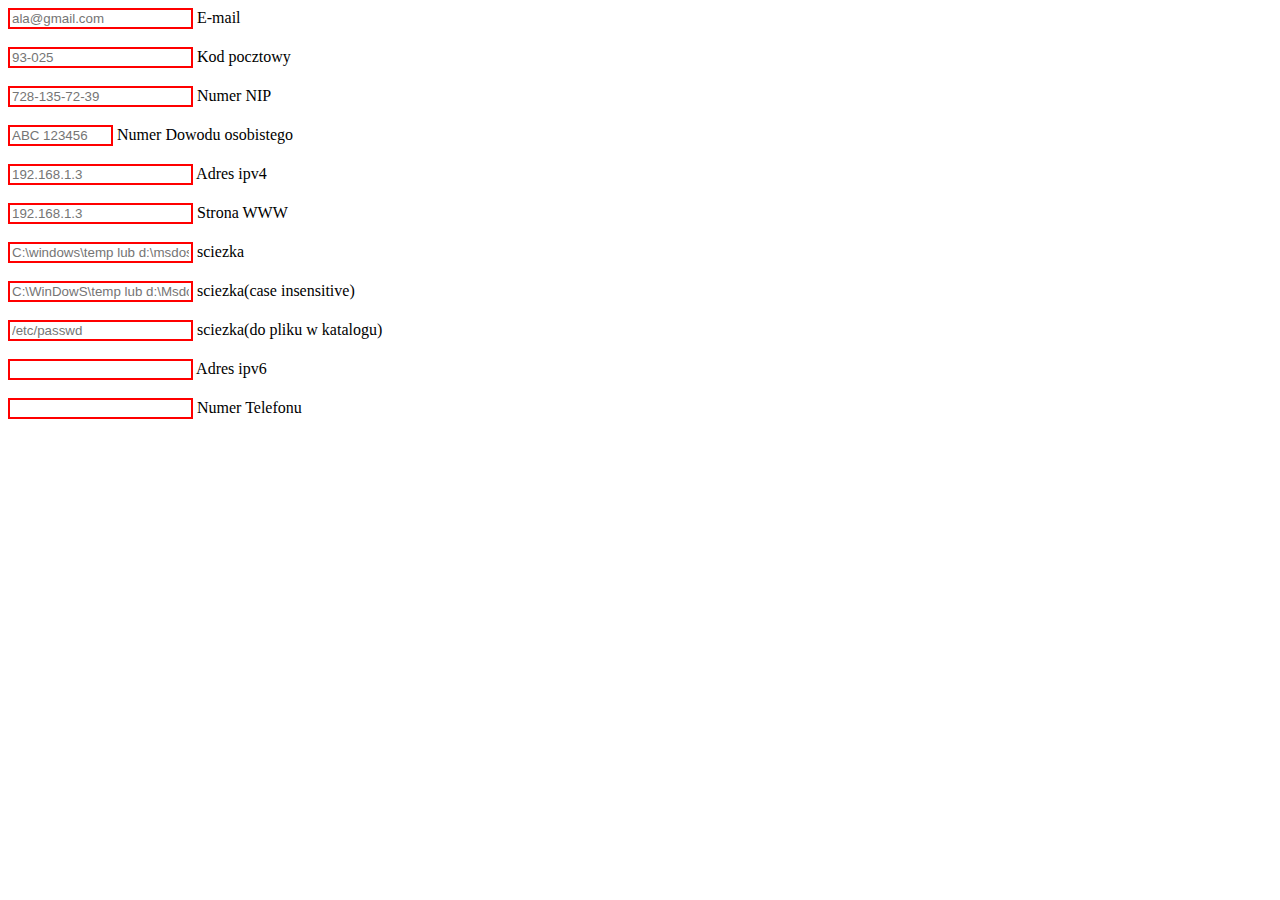
==== index.html @ 5b73762b "added border color changing for invalid and valid data" ====
<!DOCTYPE html>
<html>
<head>
<style type="text/css">

input:required:invalid, input:focus:invalid {
  border: 2px solid red;
}

input:required:valid, input:focus:valid {
  border: 2px solid green;
}

</style>

</head>
<body>

<form action="szymon.byczek">
  <input type="email" name="email" value="" required="required" placeholder="ala@gmail.com"/> E-mail<br /><br />
  <input type="text" name="kod_pocztowy" value="" required="required" pattern="^[0-9]{2}-[0-9]{3}$" placeholder="93-025"/> Kod pocztowy<br /><br />
  <input type="text" name="numer_nip" value="" required="required" pattern="^((\d{3}[- ]\d{3}[- ]\d{2}[- ]\d{2})|(\d{3}[- ]\d{2}[- ]\d{2}[- ]\d{3}))$" placeholder="728-135-72-39"/> Numer NIP<br /><br />
  <input type="text" name="numer_dowodu" size="10" maxlength="10" value="" required="required" placeholder="ABC 123456"/> Numer Dowodu osobistego<br /><br />
  <input type="text" name="adres_ipv4" value="" required="required" pattern="^\d{1,3}\.\d{1,3}\.\d{1,3}\.\d{1,3}$" placeholder="192.168.1.3"/> Adres ipv4<br /><br />
  <input type="url" name="adres_www" value="" required="required" placeholder="192.168.1.3" placeholder="https://github.com"/> Strona WWW<br /><br />
  <input type="url" name="adres_www" value="" required="required" placeholder="C:\windows\temp lub d:\msdos"/> sciezka<br /><br />
  <input type="url" name="adres_www" value="" required="required" placeholder="C:\WinDowS\temp lub d:\Msdos"/> sciezka(case insensitive)<br /><br />
  <input type="url" name="adres_www" value="" required="required" placeholder="/etc/passwd"/> sciezka(do pliku w katalogu)<br /><br />
  <input type="text" name="adres_ipv6" value="" required="required" pattern="^(([0-9a-fA-F]{1}|[1-9a-fA-F]{1}[0-9a-fA-F]{1,3}):){7}([0-9a-fA-F]{1}|[1-9a-fA-F]{1}[0-9a-fA-F]{1,3})$" /> Adres ipv6<br /><br />
  <input type="tel" name="numer_telefonu" value="" required="required" pattern="[0-9]{3}-[0-9]{3}-[0-9]{3}" /> Numer Telefonu<br /><br />
</form>

</body>
</html>
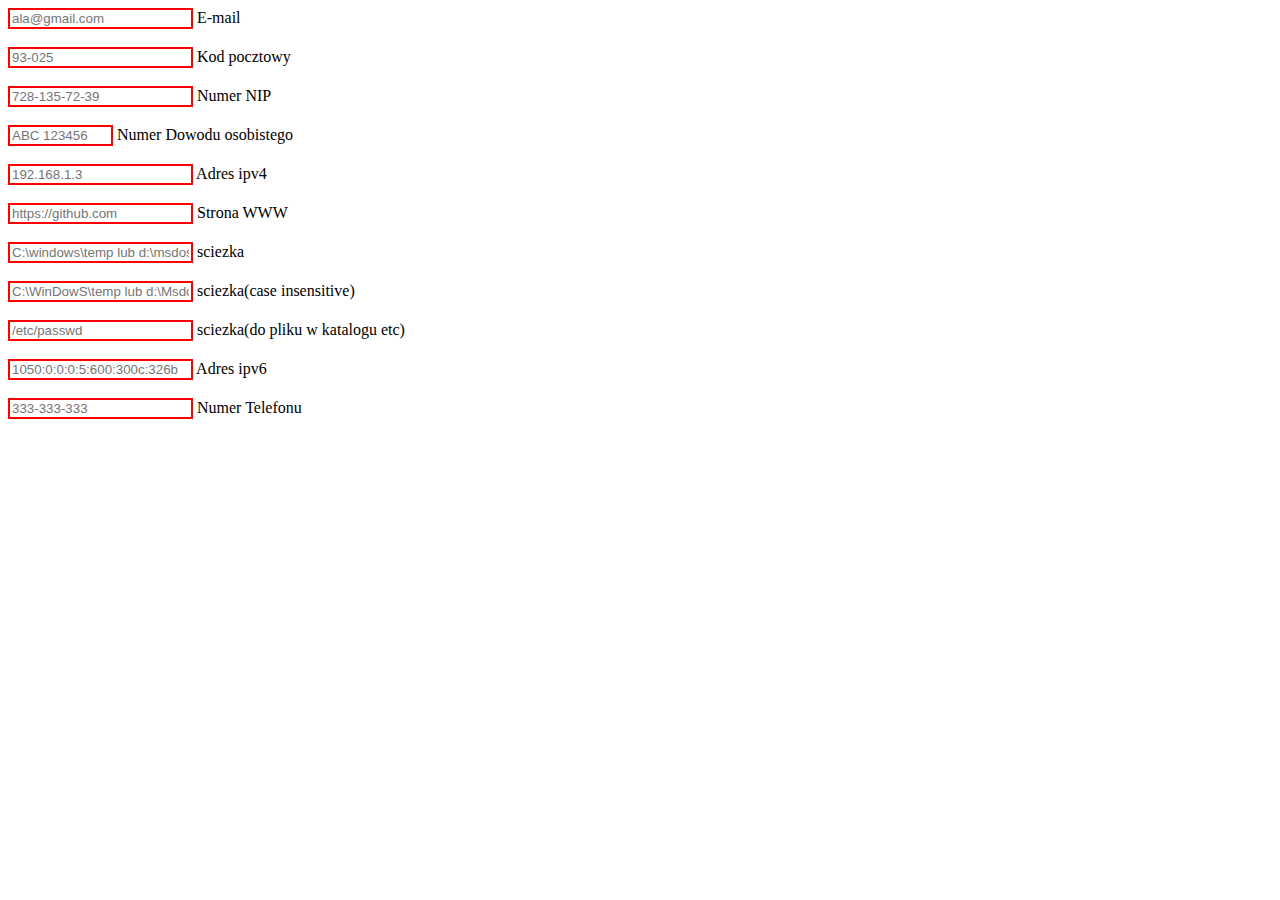
==== commit 457d0a4c: "added patterns for personal id, path case sensitive, path case insensitive, etc\ path" ====
--- a/index.html
+++ b/index.html
@@ -20,14 +20,14 @@
   <input type="email" name="email" value="" required="required" placeholder="ala@gmail.com"/> E-mail<br /><br />
   <input type="text" name="kod_pocztowy" value="" required="required" pattern="^[0-9]{2}-[0-9]{3}$" placeholder="93-025"/> Kod pocztowy<br /><br />
   <input type="text" name="numer_nip" value="" required="required" pattern="^((\d{3}[- ]\d{3}[- ]\d{2}[- ]\d{2})|(\d{3}[- ]\d{2}[- ]\d{2}[- ]\d{3}))$" placeholder="728-135-72-39"/> Numer NIP<br /><br />
-  <input type="text" name="numer_dowodu" size="10" maxlength="10" value="" required="required" placeholder="ABC 123456"/> Numer Dowodu osobistego<br /><br />
+  <input type="text" name="numer_dowodu" size="10" maxlength="10" value="" required="required" pattern="[A-Za-z]{3} [0-9]{6}" placeholder="ABC 123456"/> Numer Dowodu osobistego<br /><br />
   <input type="text" name="adres_ipv4" value="" required="required" pattern="^\d{1,3}\.\d{1,3}\.\d{1,3}\.\d{1,3}$" placeholder="192.168.1.3"/> Adres ipv4<br /><br />
-  <input type="url" name="adres_www" value="" required="required" placeholder="192.168.1.3" placeholder="https://github.com"/> Strona WWW<br /><br />
-  <input type="url" name="adres_www" value="" required="required" placeholder="C:\windows\temp lub d:\msdos"/> sciezka<br /><br />
-  <input type="url" name="adres_www" value="" required="required" placeholder="C:\WinDowS\temp lub d:\Msdos"/> sciezka(case insensitive)<br /><br />
-  <input type="url" name="adres_www" value="" required="required" placeholder="/etc/passwd"/> sciezka(do pliku w katalogu)<br /><br />
-  <input type="text" name="adres_ipv6" value="" required="required" pattern="^(([0-9a-fA-F]{1}|[1-9a-fA-F]{1}[0-9a-fA-F]{1,3}):){7}([0-9a-fA-F]{1}|[1-9a-fA-F]{1}[0-9a-fA-F]{1,3})$" /> Adres ipv6<br /><br />
-  <input type="tel" name="numer_telefonu" value="" required="required" pattern="[0-9]{3}-[0-9]{3}-[0-9]{3}" /> Numer Telefonu<br /><br />
+  <input type="url" name="adres_www" value="" required="required" placeholder="https://github.com"/> Strona WWW<br /><br />
+  <input type="text" name="sciezkaCS" value="" required="required" pattern="^[a-zA-Z]:\\(windows|winnt|win|dos|msdos)\\" placeholder="C:\windows\temp lub d:\msdos"/> sciezka<br /><br />
+  <input type="text" name="sciezkaCI" value="" required="required" pattern="^[a-zA-Z]:\\(windows|winnt|win|dos|msdos)\\?[a-zA-Z]*" placeholder="C:\WinDowS\temp lub d:\Msdos"/> sciezka(case insensitive)<br /><br />
+  <input type="text" name="sciezkaETC" value="" required="required" pattern="\/etc\/.+" placeholder="/etc/passwd"/> sciezka(do pliku w katalogu etc)<br /><br />
+  <input type="text" name="adres_ipv6" value="" required="required" pattern="^(([0-9a-fA-F]{1}|[1-9a-fA-F]{1}[0-9a-fA-F]{1,3}):){7}([0-9a-fA-F]{1}|[1-9a-fA-F]{1}[0-9a-fA-F]{1,3})$" placeholder="1050:0:0:0:5:600:300c:326b" /> Adres ipv6<br /><br />
+  <input type="tel" name="numer_telefonu" value="" required="required" pattern="[0-9]{3}-[0-9]{3}-[0-9]{3}" placeholder = "333-333-333"/> Numer Telefonu<br /><br />
 </form>
 
 </body>
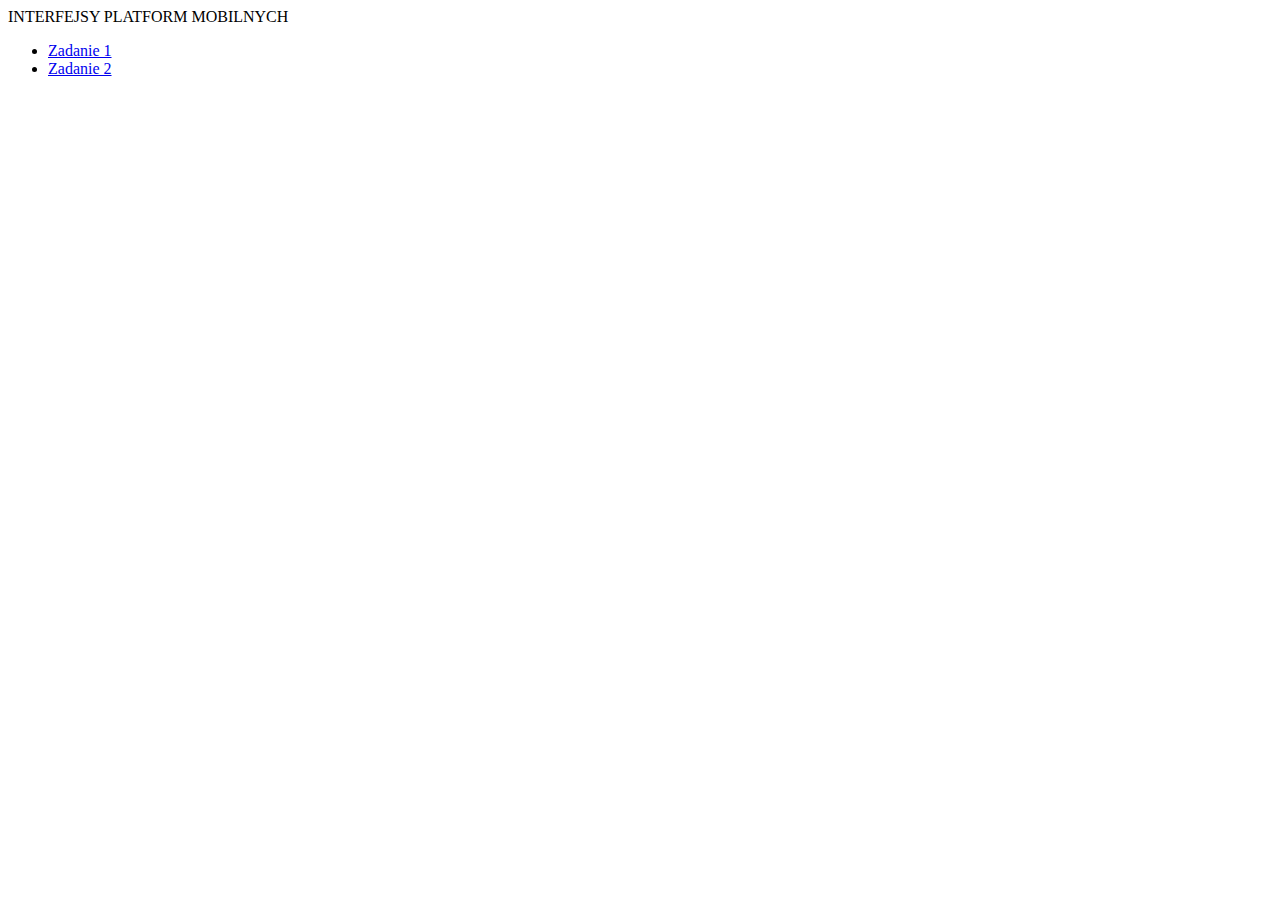
==== commit b851e045: "recreated structure to show all labs" ====
--- a/index.html
+++ b/index.html
@@ -1,34 +1,18 @@
- <!DOCTYPE html>
-<html>
-<head>
-<style type="text/css">
-
-input:required:invalid, input:focus:invalid {
-  border: 2px solid red;
-}
-
-input:required:valid, input:focus:valid {
-  border: 2px solid green;
-}
-
-</style>
-
-</head>
-<body>
-
-<form action="szymon.byczek">
-  <input type="email" name="email" value="" required="required" placeholder="ala@gmail.com"/> E-mail<br /><br />
-  <input type="text" name="kod_pocztowy" value="" required="required" pattern="^[0-9]{2}-[0-9]{3}$" placeholder="93-025"/> Kod pocztowy<br /><br />
-  <input type="text" name="numer_nip" value="" required="required" pattern="^((\d{3}[- ]\d{3}[- ]\d{2}[- ]\d{2})|(\d{3}[- ]\d{2}[- ]\d{2}[- ]\d{3}))$" placeholder="728-135-72-39"/> Numer NIP<br /><br />
-  <input type="text" name="numer_dowodu" size="10" maxlength="10" value="" required="required" pattern="[A-Za-z]{3} [0-9]{6}" placeholder="ABC 123456"/> Numer Dowodu osobistego<br /><br />
-  <input type="text" name="adres_ipv4" value="" required="required" pattern="^\d{1,3}\.\d{1,3}\.\d{1,3}\.\d{1,3}$" placeholder="192.168.1.3"/> Adres ipv4<br /><br />
-  <input type="url" name="adres_www" value="" required="required" placeholder="https://github.com"/> Strona WWW<br /><br />
-  <input type="text" name="sciezkaCS" value="" required="required" pattern="^[a-zA-Z]:\\(windows|winnt|win|dos|msdos)\\" placeholder="C:\windows\temp lub d:\msdos"/> sciezka<br /><br />
-  <input type="text" name="sciezkaCI" value="" required="required" pattern="^[a-zA-Z]:\\(windows|winnt|win|dos|msdos)\\?[a-zA-Z]*" placeholder="C:\WinDowS\temp lub d:\Msdos"/> sciezka(case insensitive)<br /><br />
-  <input type="text" name="sciezkaETC" value="" required="required" pattern="\/etc\/.+" placeholder="/etc/passwd"/> sciezka(do pliku w katalogu etc)<br /><br />
-  <input type="text" name="adres_ipv6" value="" required="required" pattern="^(([0-9a-fA-F]{1}|[1-9a-fA-F]{1}[0-9a-fA-F]{1,3}):){7}([0-9a-fA-F]{1}|[1-9a-fA-F]{1}[0-9a-fA-F]{1,3})$" placeholder="1050:0:0:0:5:600:300c:326b" /> Adres ipv6<br /><br />
-  <input type="tel" name="numer_telefonu" value="" required="required" pattern="[0-9]{3}-[0-9]{3}-[0-9]{3}" placeholder = "333-333-333"/> Numer Telefonu<br /><br />
-</form>
-
-</body>
-</html> 
+<!doctype html>
+<html lang="pl">
+  <head>
+    <meta charset='utf-8'>
+    <meta http-equiv='X-UA-Compatible' content='IE=edge'>
+    <meta name='viewport' content='width=device-width, initial-scale=1'>
+    <title>IPM</title>
+  </head>
+  <body>
+    <article>
+      INTERFEJSY PLATFORM MOBILNYCH
+      <ul>
+        <li><a href="/lab1/index.html">Zadanie 1</a></li>
+        <li><a href="/lab3/index.html">Zadanie 2</a></li>
+      </ul>
+    </article>
+  </body>
+</html>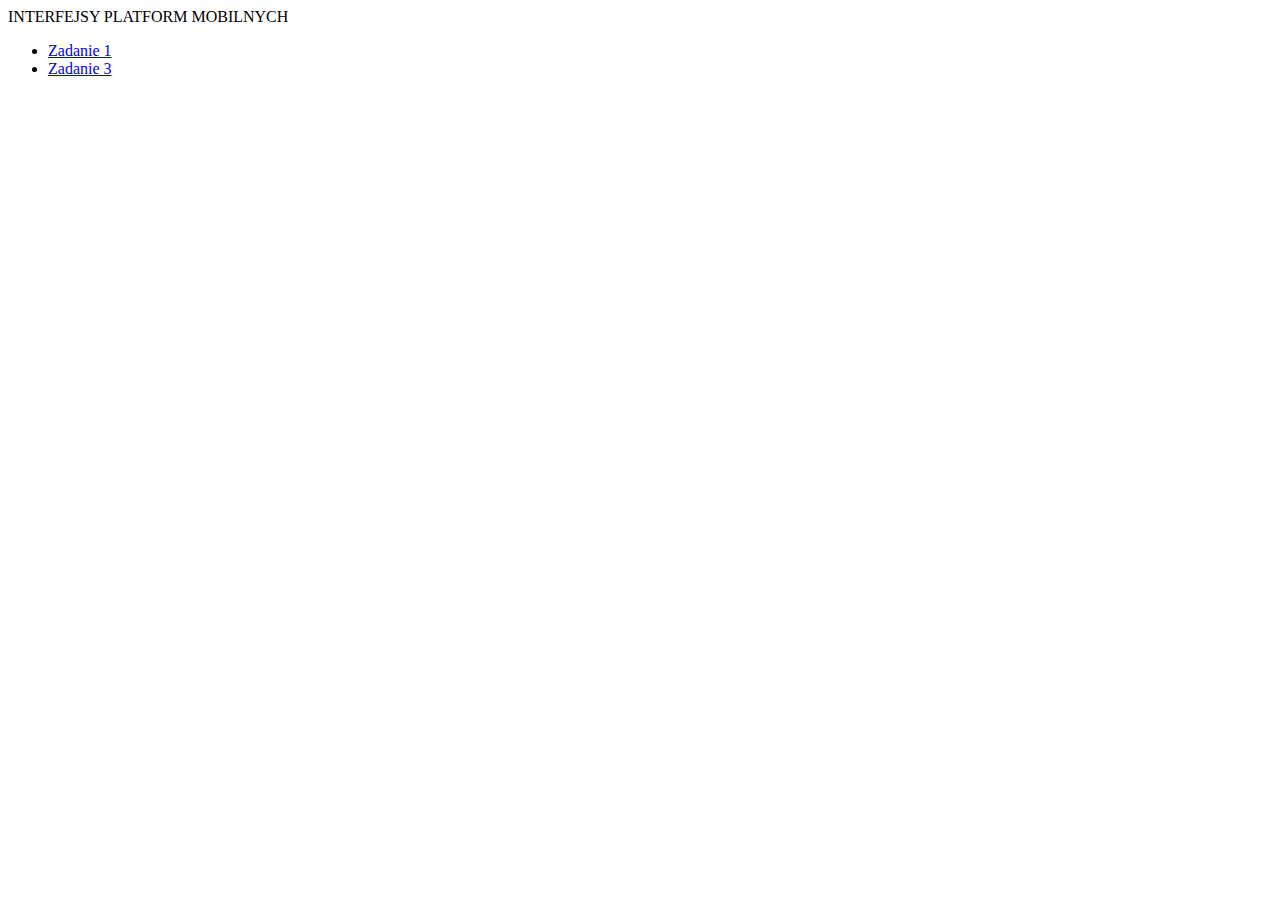
==== commit 804fee91: "Update index.html" ====
--- a/index.html
+++ b/index.html
@@ -11,8 +11,8 @@
       INTERFEJSY PLATFORM MOBILNYCH
       <ul>
         <li><a href="/lab1/index.html">Zadanie 1</a></li>
-        <li><a href="/lab3/index.html">Zadanie 2</a></li>
+        <li><a href="/lab3/index.html">Zadanie 3</a></li>
       </ul>
     </article>
   </body>
-</html>+</html>
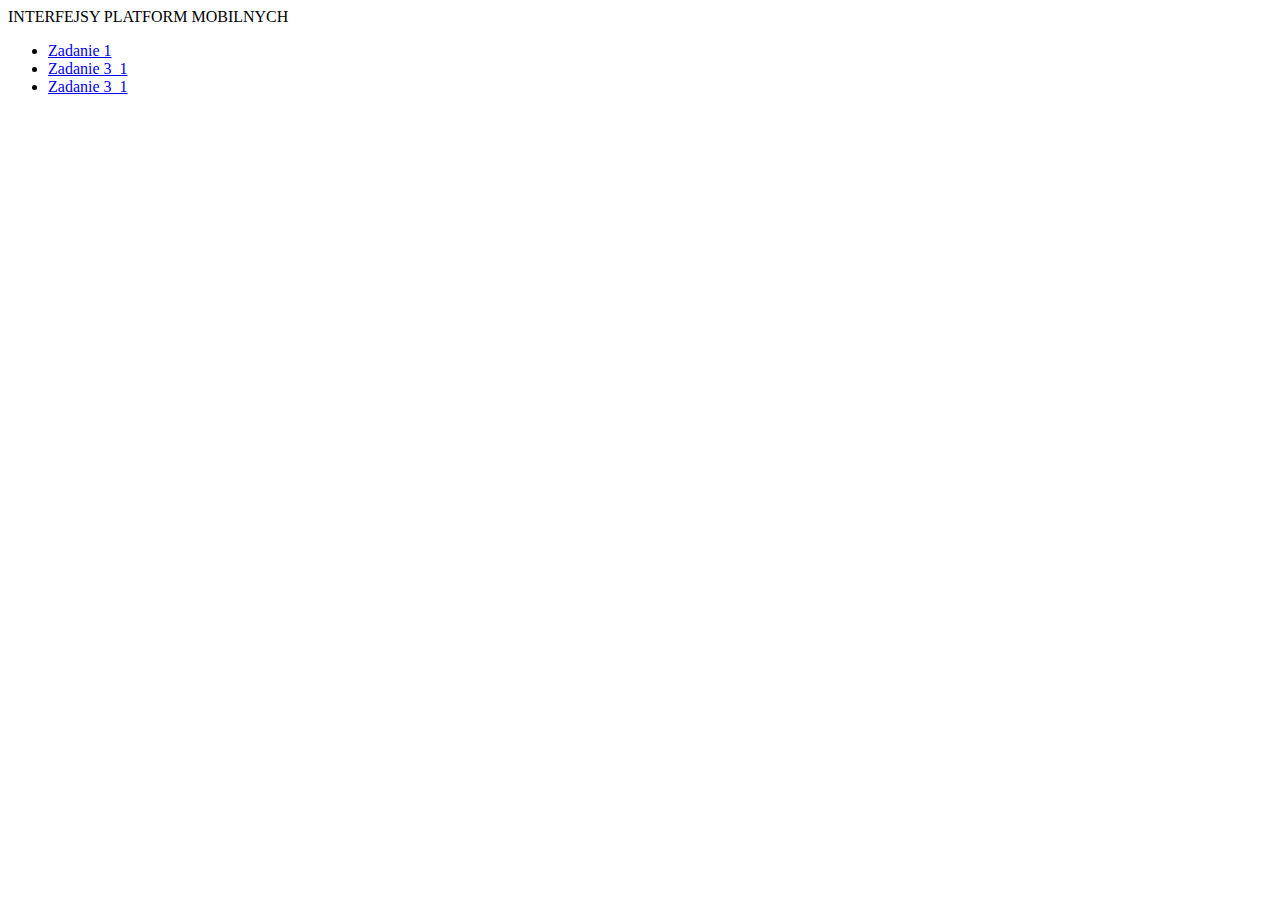
==== commit 200ab6a9: "Update index.html" ====
--- a/index.html
+++ b/index.html
@@ -11,7 +11,8 @@
       INTERFEJSY PLATFORM MOBILNYCH
       <ul>
         <li><a href="/lab1/index.html">Zadanie 1</a></li>
-        <li><a href="/lab3/index.html">Zadanie 3</a></li>
+        <li><a href="/lab3/lab3_1/index.html">Zadanie 3_1</a></li>
+        <li><a href="/lab3/lab3_2/index.html">Zadanie 3_1</a></li>
       </ul>
     </article>
   </body>
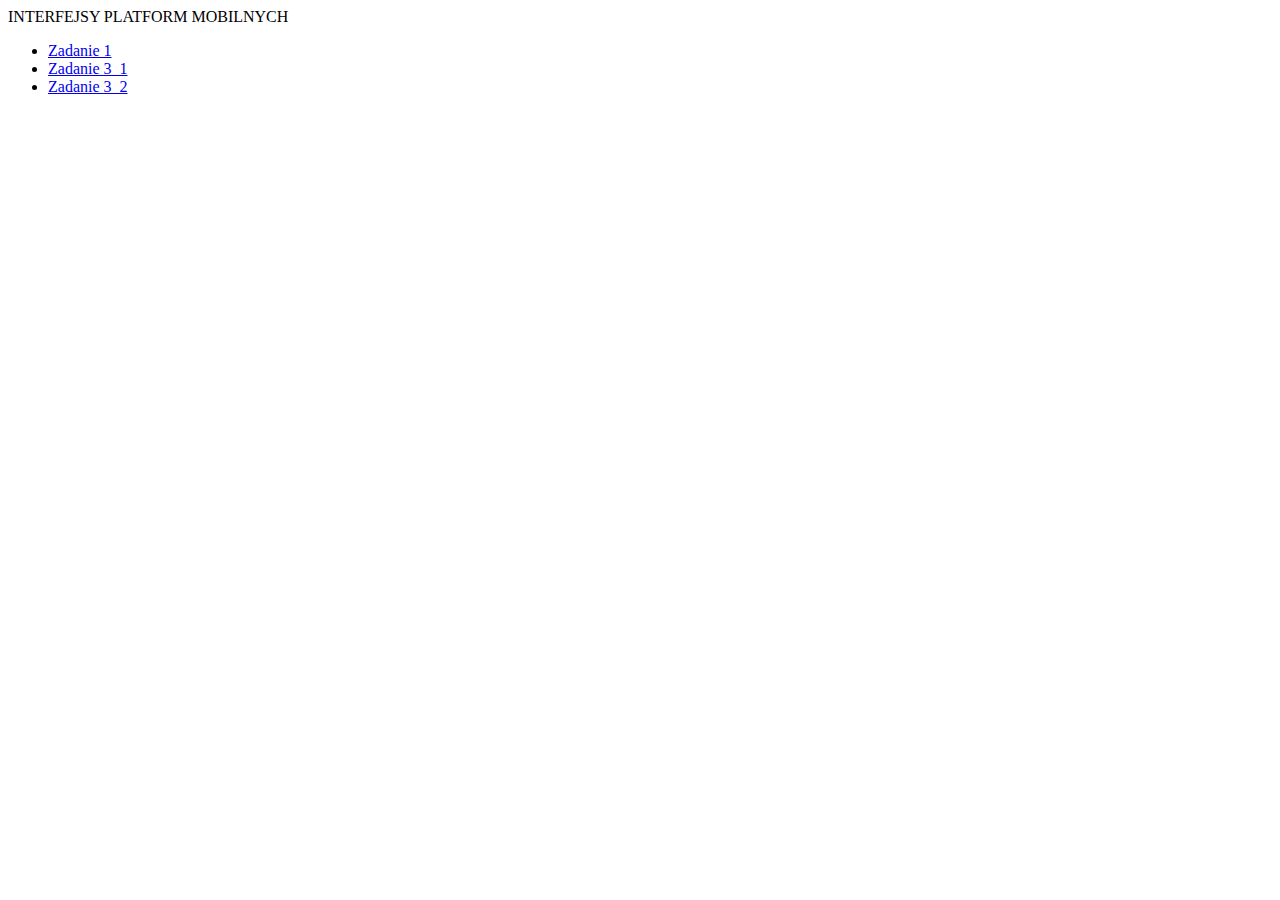
==== commit 0b02d1e1: "fixed lab3_2 name" ====
--- a/index.html
+++ b/index.html
@@ -12,7 +12,7 @@
       <ul>
         <li><a href="/lab1/index.html">Zadanie 1</a></li>
         <li><a href="/lab3/lab3_1/index.html">Zadanie 3_1</a></li>
-        <li><a href="/lab3/lab3_2/index.html">Zadanie 3_1</a></li>
+        <li><a href="/lab3/lab3_2/index.html">Zadanie 3_2</a></li>
       </ul>
     </article>
   </body>
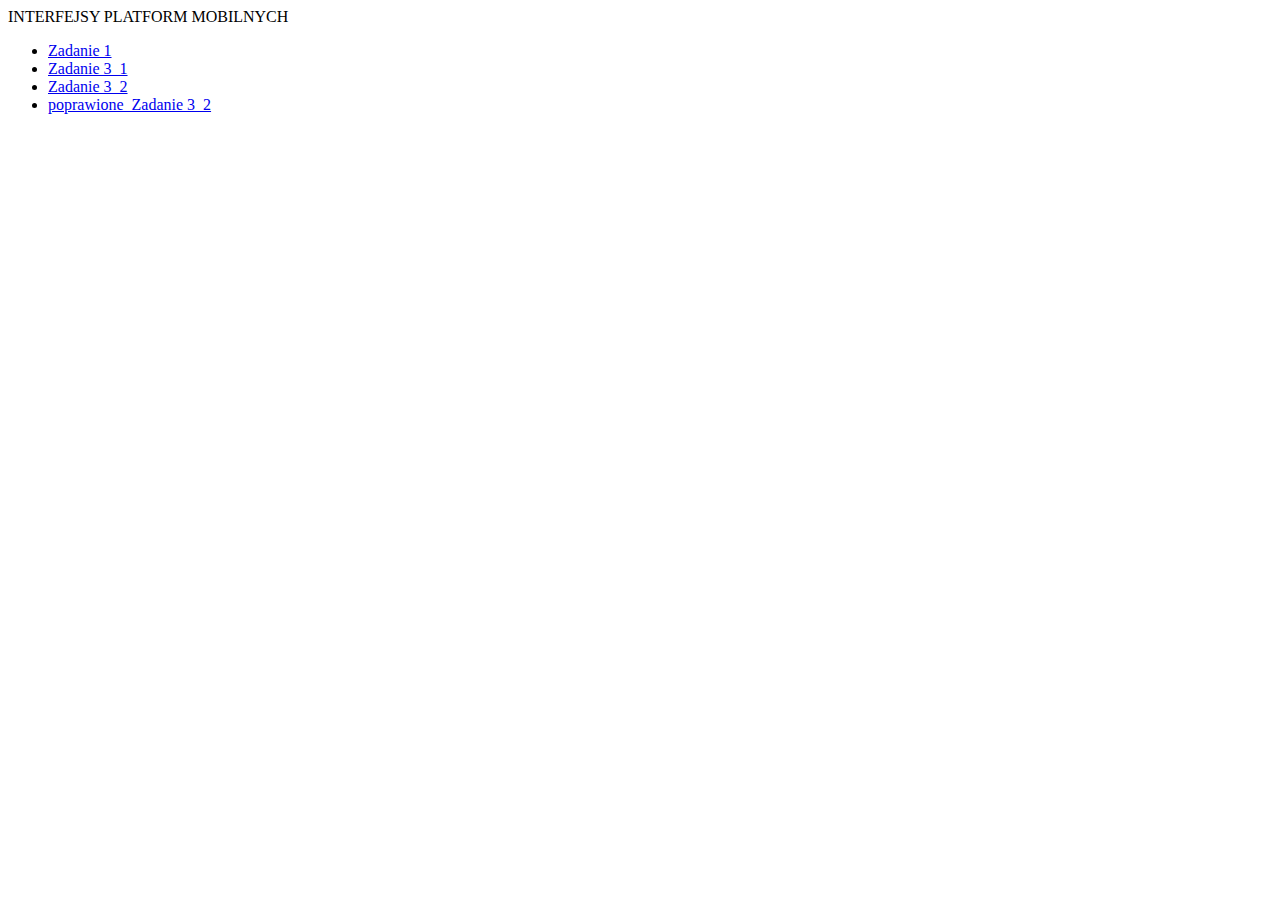
==== commit c92093f2: "cleared unused code, added new lab3_2 to github pages" ====
--- a/index.html
+++ b/index.html
@@ -13,6 +13,7 @@
         <li><a href="/lab1/index.html">Zadanie 1</a></li>
         <li><a href="/lab3/lab3_1/index.html">Zadanie 3_1</a></li>
         <li><a href="/lab3/lab3_2/index.html">Zadanie 3_2</a></li>
+		<li><a href="/lab3//newLab3_2/index.html">poprawione_Zadanie 3_2</a></li>
       </ul>
     </article>
   </body>
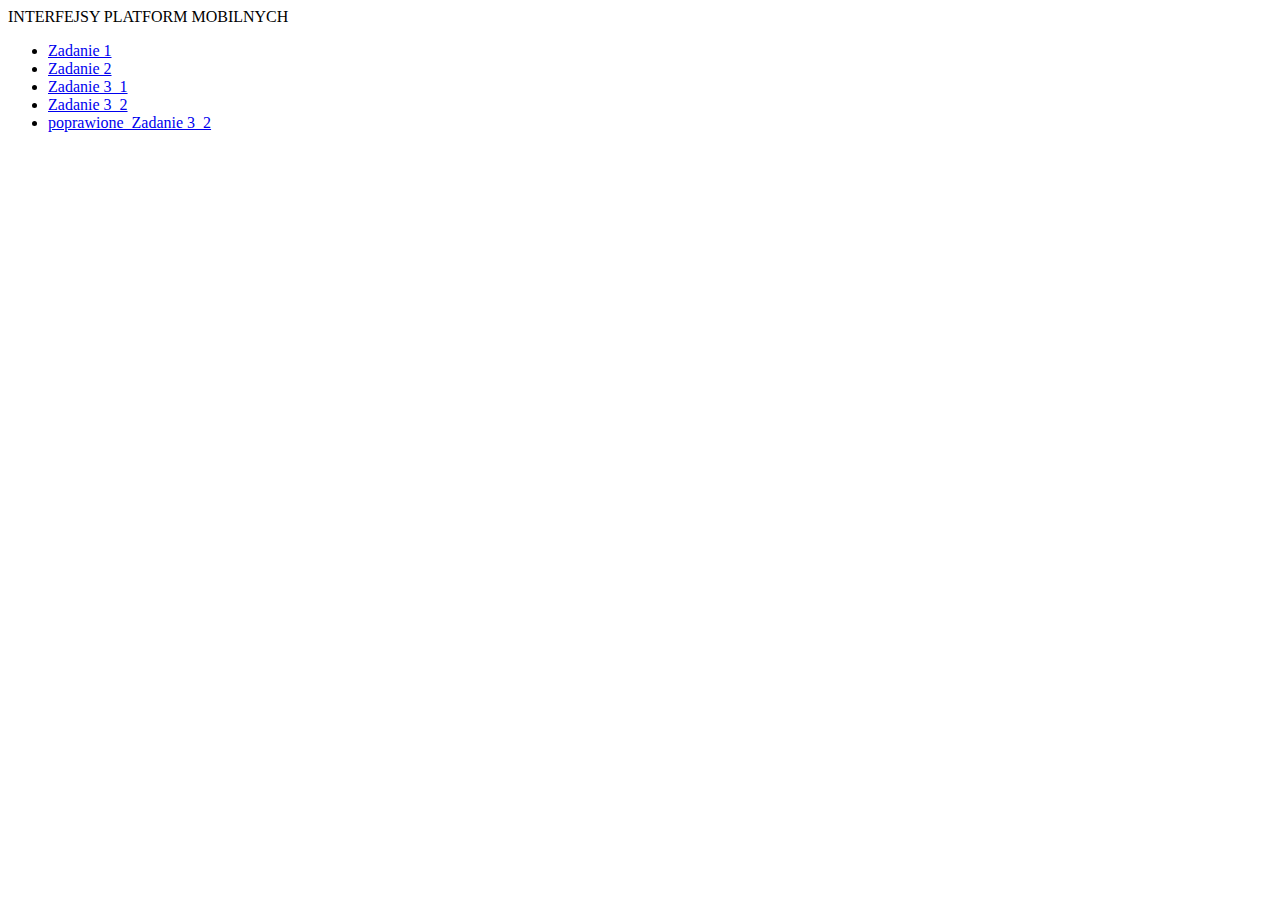
==== commit 5f73de8f: "added lab 2 to github pages" ====
--- a/index.html
+++ b/index.html
@@ -11,6 +11,7 @@
       INTERFEJSY PLATFORM MOBILNYCH
       <ul>
         <li><a href="/lab1/index.html">Zadanie 1</a></li>
+		<li><a href="/lab2/index.html">Zadanie 2</a></li>
         <li><a href="/lab3/lab3_1/index.html">Zadanie 3_1</a></li>
         <li><a href="/lab3/lab3_2/index.html">Zadanie 3_2</a></li>
 		<li><a href="/lab3//newLab3_2/index.html">poprawione_Zadanie 3_2</a></li>
